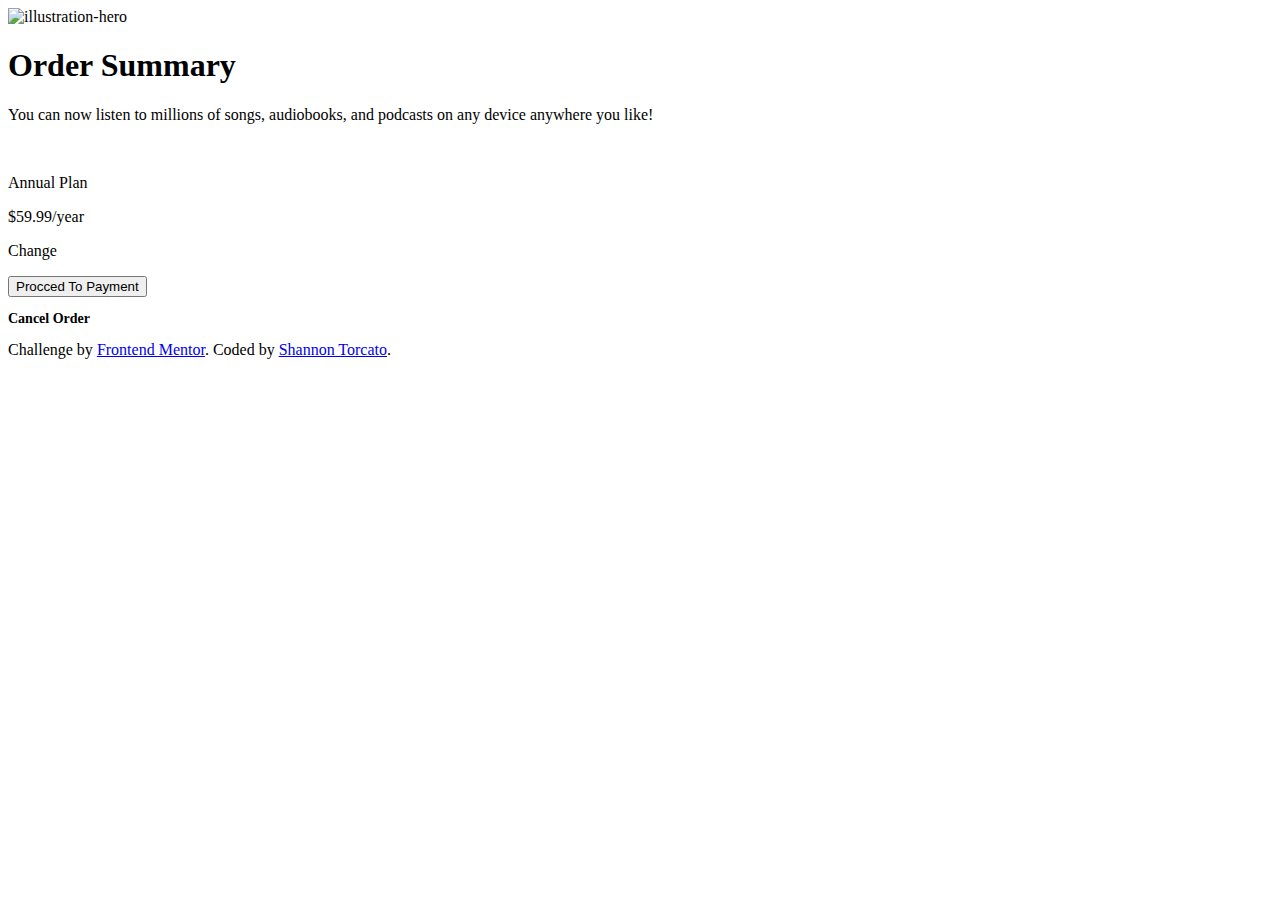
==== index.html @ dff0bd82 "added space in footer" ====
<!DOCTYPE html>
<html lang="en">
<head>
    <meta charset="UTF-8">
    <meta http-equiv="X-UA-Compatible" content="IE=edge">
    <meta name="viewport" content="width=device-width, initial-scale=1.0">
    <title>Order Summary</title>
    <link rel="stylesheet" href="style.css">
</head>
<body>
    <div class="container">
        <div class="header"></div>
        <div class="content">
            <div class="inside">
                <img src="images/illustration-hero.svg" alt="illustration-hero" class="img-hero">
                <h1>Order Summary</h1>
                <p>
                    You can now listen to millions of songs, audiobooks, and podcasts on any device
                    anywhere you like!
                </p>
                <div class="annual-plan">
                    <img src="/images/icon-music.svg" alt="" />
                    <div class="price">
                        <p>Annual Plan</p>
                        <p>$59.99/year</p>
                    </div>
                    <p>Change</p>
                </div>
                <button class="btn">Procced To Payment</button>
                <p style="font-weight: bold;font-size: 14px;">Cancel Order</p>
            </div>
        </div>
        <div class="footer">
                Challenge by
                <a href="https://www.frontendmentor.io?ref=challenge" target="_blank"> Frontend Mentor</a>. Coded by
                 <a href="https://github.com/shannontorcato"> Shannon Torcato</a>.
        </div>
    </div>
</body>
</html>
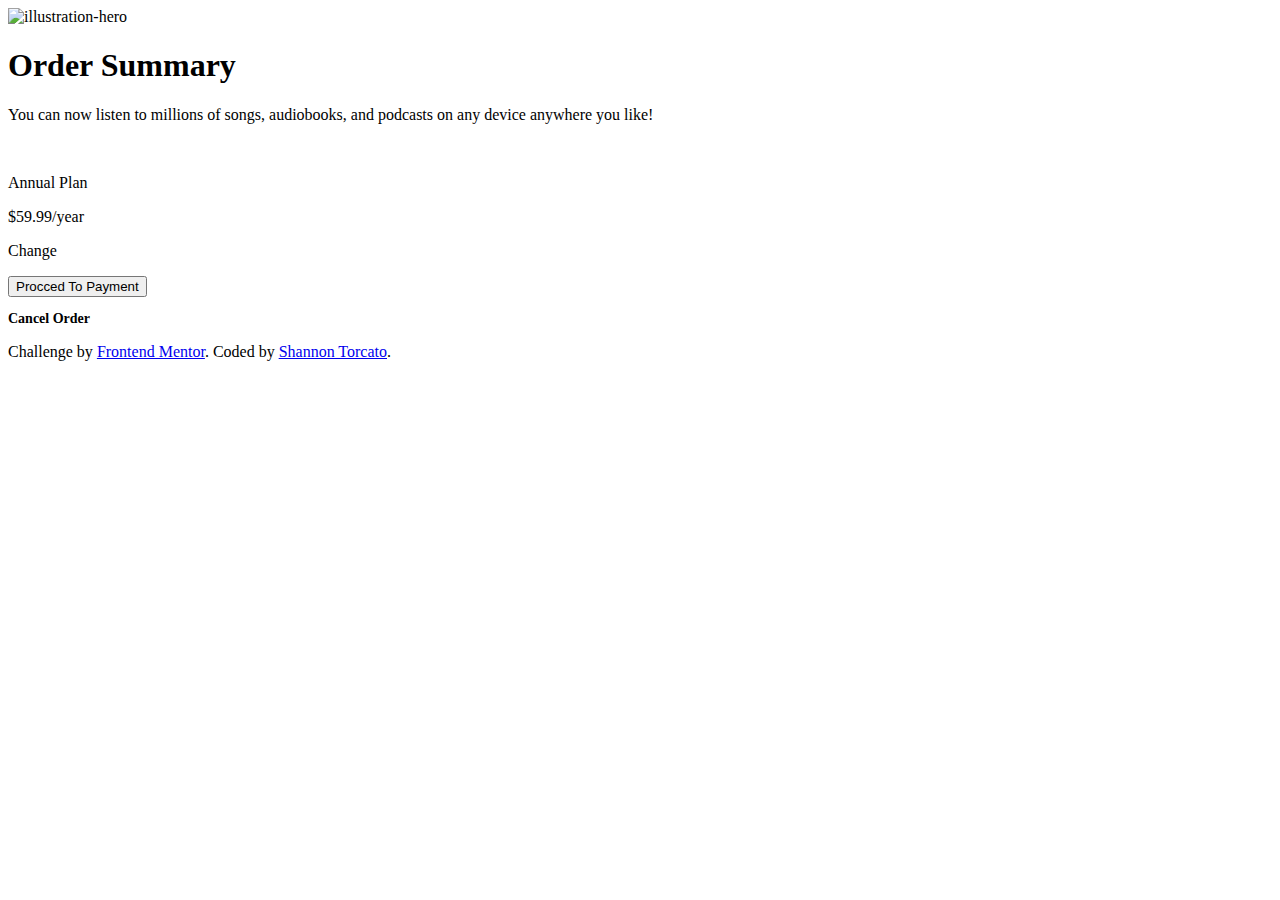
==== commit a0c6ab4d: "added space in footer sentence" ====
--- a/index.html
+++ b/index.html
@@ -31,9 +31,9 @@
             </div>
         </div>
         <div class="footer">
-                Challenge by
-                <a href="https://www.frontendmentor.io?ref=challenge" target="_blank"> Frontend Mentor</a>. Coded by
-                 <a href="https://github.com/shannontorcato"> Shannon Torcato</a>.
+                <p>Challenge by 
+                    <a href="https://www.frontendmentor.io?ref=challenge" target="_blank">Frontend Mentor</a>. 
+                    Coded by <a href="https://github.com/shannontorcato">Shannon Torcato</a>.</p>
         </div>
     </div>
 </body>
